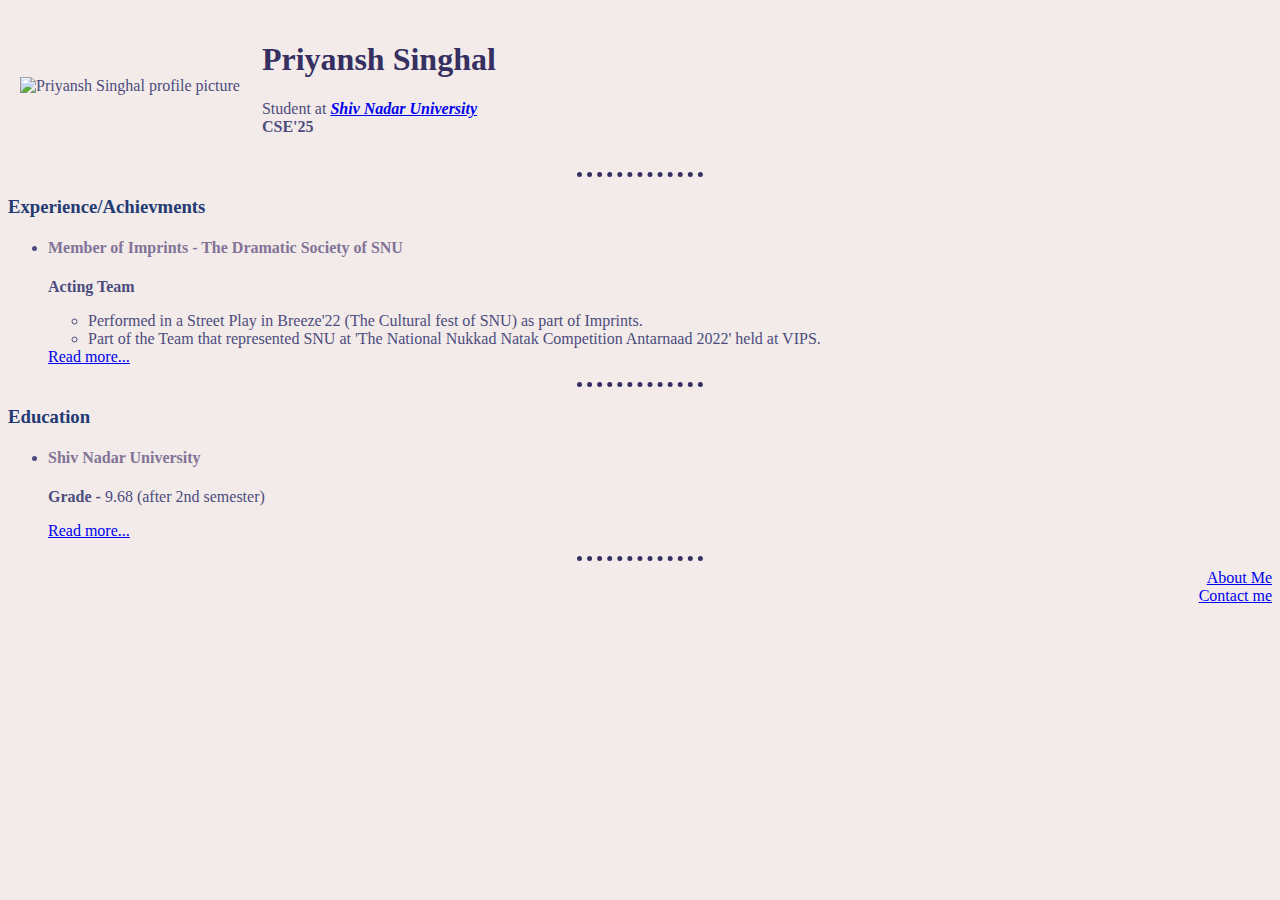
==== index.html @ 516551ce "added files" ====
<!DOCTYPE html>
<html lang="en">

<head>
  <meta charset="UTF-8" />
  <meta http-equiv="X-UA-Compatible" content="IE=edge" />
  <meta name="viewport" content="width=device-width, initial-scale=1.0" />
  <title>Priyansh's Portfolio</title>
  <link rel="stylesheet" href="css/styles.css">
</head>

<body>
  <table cellpadding=10>
    <tr>
      <td>
        <img src="https://media-exp1.licdn.com/dms/image/C4D03AQGie9CjJkFPzQ/profile-displayphoto-shrink_800_800/0/1645692328903?e=1660176000&v=beta&t=z0a6GikI6GF_hIoAFDXF5LQRh8BlpkfEf2hdjjSr5wU" alt="Priyansh Singhal profile picture" width="200"
          VHEIGHT="200" />
      </td>
      <td>
        <h1>Priyansh Singhal</h1>
        <p>
          Student at
          <strong>
            <em>
              <a href="https://snu.edu.in/home" target="_blank">Shiv Nadar
                University</a>
            </em></strong>
          <br><strong>CSE'25 </strong><br>
      </td>
    </tr>
  </table>
  <hr>
  <h3>Experience/Achievments</h3>
  <ul type="disc">
    <li>
      <h4>Member of Imprints - The Dramatic Society of SNU</h4>
    </li>
    <p><strong>Acting Team</strong> <br></p>
    <ul type="circle">
      <li>Performed in a Street Play in Breeze'22 (The Cultural fest of SNU)
        as part of Imprints.</li>
      <li>Part of the Team that represented SNU at 'The National Nukkad Natak
        Competition Antarnaad 2022' held at VIPS.
      </li>
    </ul>
    <a href="experiences.html" target="_blank">Read more...</a>
  </ul>
  <hr>
  <h3>Education</h3>
  <ul type="disc">
    <li>
      <h4>Shiv Nadar University</h4>
    </li>
    <p><strong>Grade -</strong> 9.68 (after 2nd semester) <br></p>
    <a href="education.html" target="_blank">Read more...</a>
    <br>
  </ul>
  <hr>
  <div align="right">
    <a href="aboutme.html" target="_blank">About Me</a>
    <br>
    <a href="contactme.html" target="_blank">Contact me</a>
  </div>
  <br>
</body>

</html>
---- css/styles.css ----
body
{
  background: #F2EBE9;
  color: #4D4C7D;
}
hr
{
  border-width: 5px;
  border-color: #363062;
  border-style: none;
  border-top-style: dotted;
  width: 10%;
}
h1
{
  color: #363062;
}
h3
{
  color: #243A73;
}
h4
{
  color:  #827397;
}
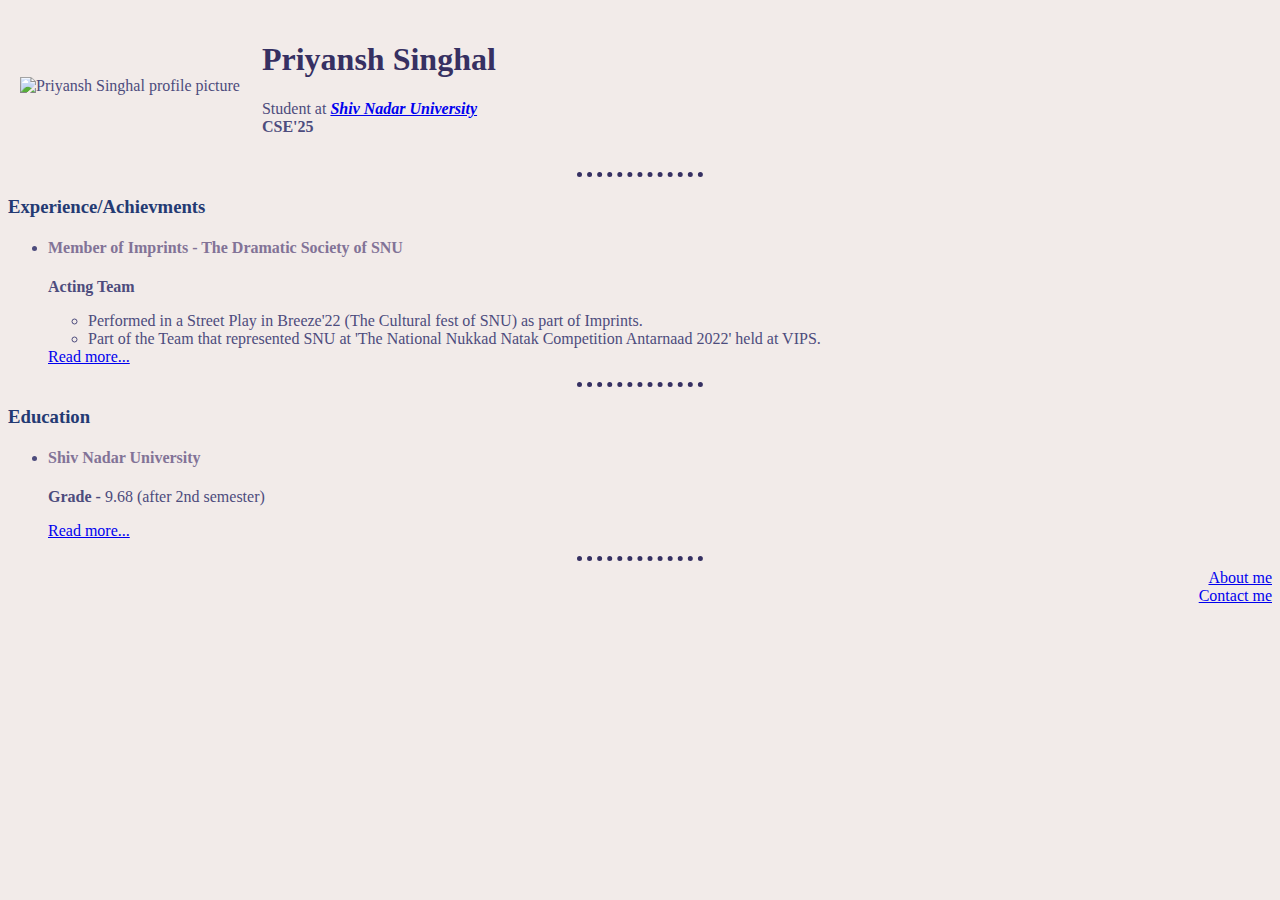
==== commit f8ed3a37: "minor changes" ====
--- a/index.html
+++ b/index.html
@@ -57,7 +57,7 @@
   </ul>
   <hr>
   <div align="right">
-    <a href="aboutme.html" target="_blank">About Me</a>
+    <a href="aboutme.html" target="_blank">About me</a>
     <br>
     <a href="contactme.html" target="_blank">Contact me</a>
   </div>
